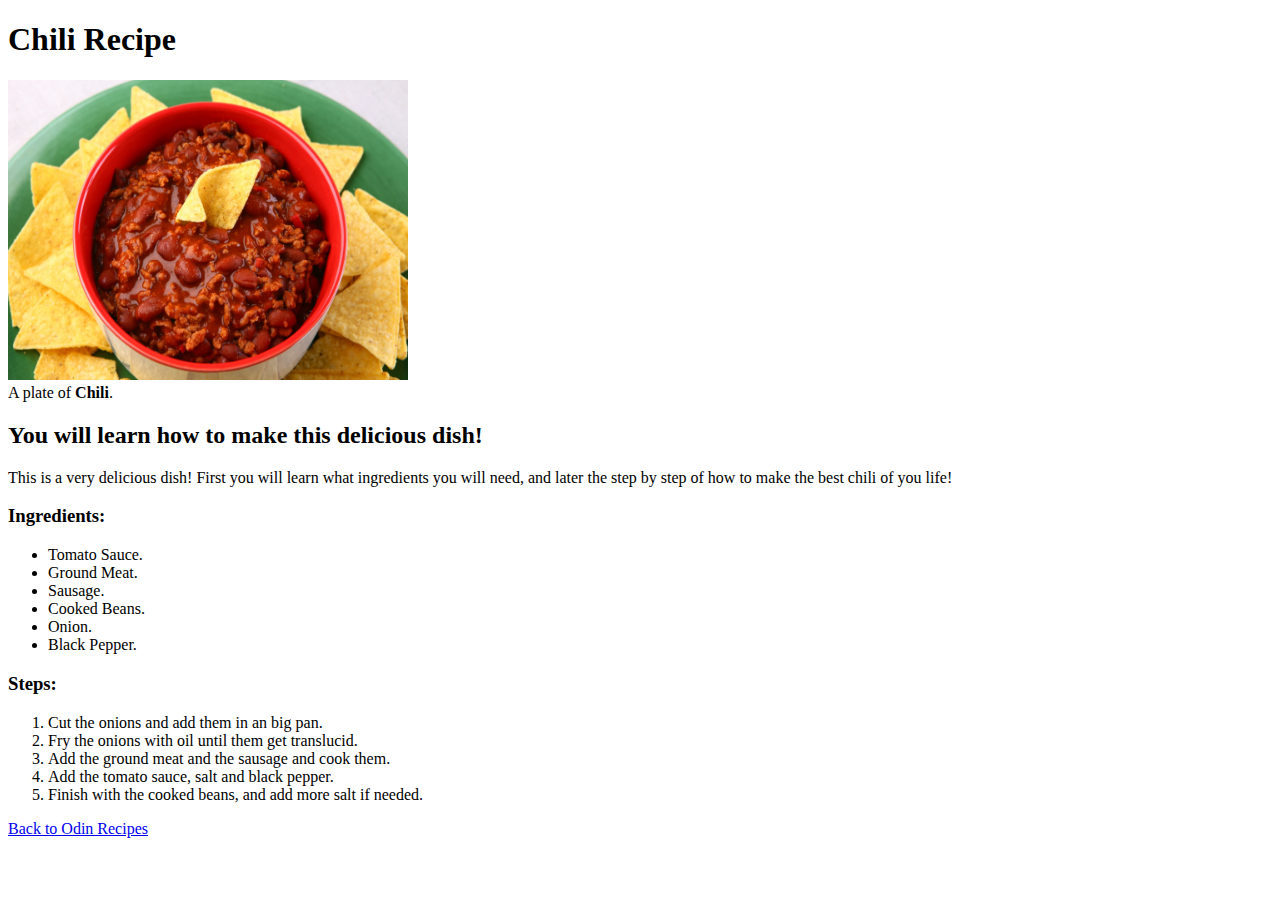
==== recipes/chili.html @ d5d325d9 "Files and Links of index.html." ====
<!DOCTYPE html>
<html lang="en">
<head>
    <meta charset="UTF-8">
    <meta http-equiv="X-UA-Compatible" content="IE=edge">
    <meta name="viewport" content="width=device-width, initial-scale=1.0">
    <title>Chili Recipe</title>
</head>
<body>
    <h1>Chili Recipe</h1>
    <img src="../img/chili-done.jpg" 
    alt="a plate of chili"
    width="400" height="300"
    />
    <figcaption>A plate of <strong>Chili</strong>.</figcaption>
    <h2>You will learn how to make this delicious dish!</h2>
        <p>This is a very delicious dish! First you will learn what
            ingredients you will need, and later the step by step of
            how to make the best chili of you life!
        </p>
        <h3>Ingredients:</h3>
        <ul>
            <li>Tomato Sauce.</li>
            <li>Ground Meat.</li>
            <li>Sausage.</li>
            <li>Cooked Beans.</li>
            <li>Onion.</li>
            <li>Black Pepper.</li>
        </ul>
        <h3>Steps:</h3>
        <ol>
            <li>Cut the onions and add them in an big pan.</li>
            <li>Fry the onions with oil until them get translucid.</li>
            <li>Add the ground meat and the sausage and cook them.</li>
            <li>Add the tomato sauce, salt and black pepper.</li>
            <li>Finish with the cooked beans, and add more salt if needed.</li>
        </ol>

    <a href="../index.html">Back to Odin Recipes</a>
</body>
</html>
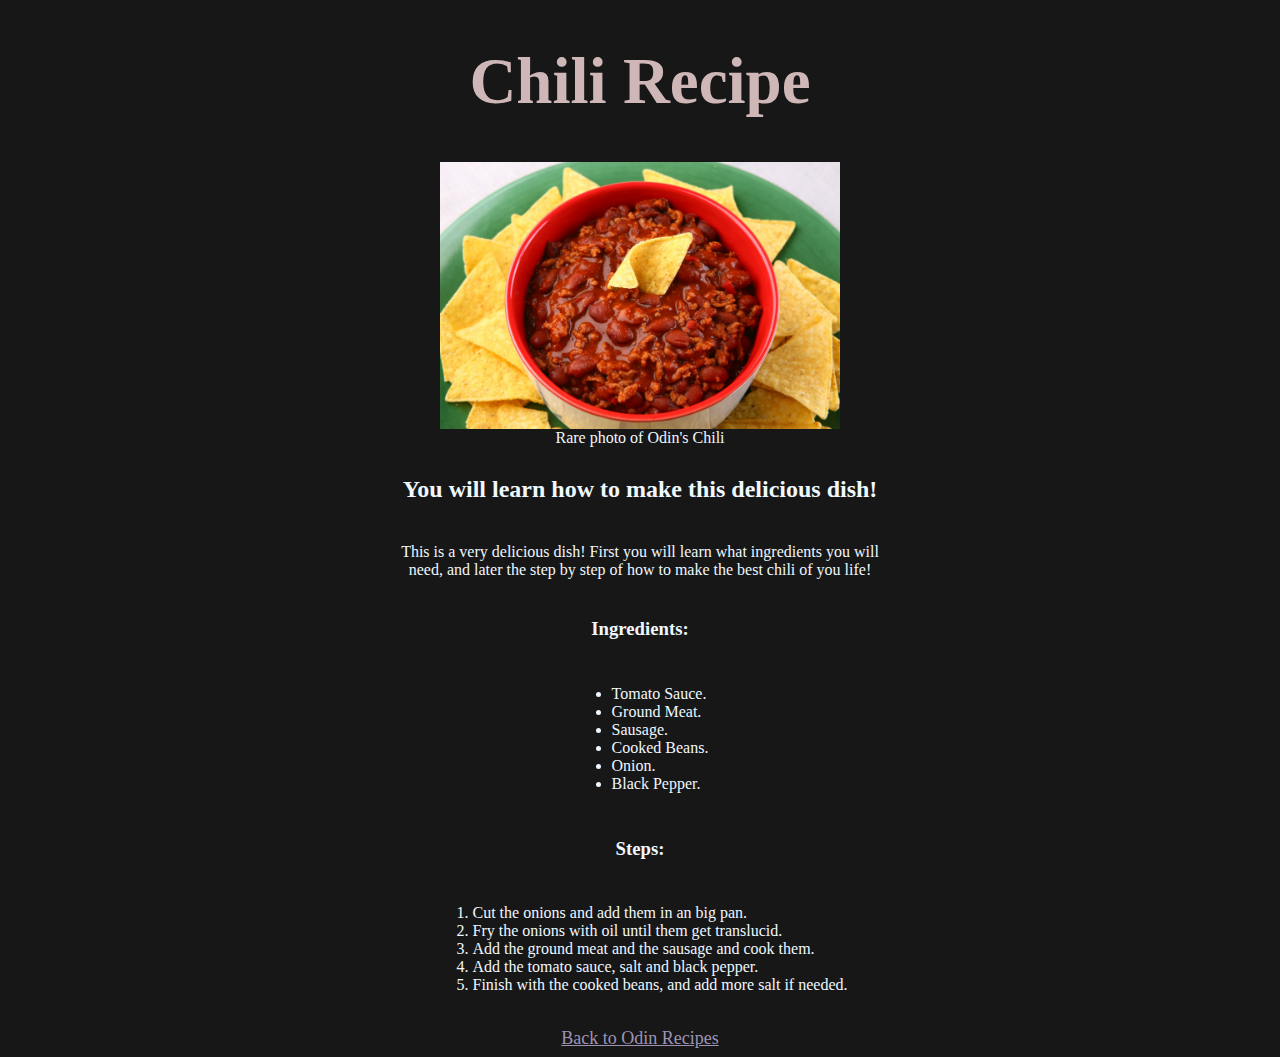
==== commit fd549f9c: "Made a CSS file to index.html and another to chili, guacamole and rice pages. Added one image to ind" ====
--- a/recipes/chili.html
+++ b/recipes/chili.html
@@ -5,6 +5,7 @@
     <meta http-equiv="X-UA-Compatible" content="IE=edge">
     <meta name="viewport" content="width=device-width, initial-scale=1.0">
     <title>Chili Recipe</title>
+    <link href="styles.css" rel="stylesheet" />
 </head>
 <body>
     <h1>Chili Recipe</h1>
@@ -12,13 +13,14 @@
     alt="a plate of chili"
     width="400" height="300"
     />
-    <figcaption>A plate of <strong>Chili</strong>.</figcaption>
+    <figcaption>Rare photo of Odin's Chili</figcaption>
     <h2>You will learn how to make this delicious dish!</h2>
         <p>This is a very delicious dish! First you will learn what
             ingredients you will need, and later the step by step of
             how to make the best chili of you life!
         </p>
         <h3>Ingredients:</h3>
+        <div>
         <ul>
             <li>Tomato Sauce.</li>
             <li>Ground Meat.</li>
@@ -27,7 +29,9 @@
             <li>Onion.</li>
             <li>Black Pepper.</li>
         </ul>
+        </div>
         <h3>Steps:</h3>
+        <div>
         <ol>
             <li>Cut the onions and add them in an big pan.</li>
             <li>Fry the onions with oil until them get translucid.</li>
@@ -35,7 +39,8 @@
             <li>Add the tomato sauce, salt and black pepper.</li>
             <li>Finish with the cooked beans, and add more salt if needed.</li>
         </ol>
+        </div>
 
-    <a href="../index.html">Back to Odin Recipes</a>
+    <br><div><a href="../index.html">Back to Odin Recipes</a></div>
 </body>
 </html>--- a/recipes/styles.css
+++ b/recipes/styles.css
@@ -0,0 +1,77 @@
+body {
+    background-color: rgb(23, 23, 23);
+}
+
+h1 {
+    color: rgb(207, 183, 183);
+    font-size: 65px;
+    font-family: fantasy;
+    text-align: center;
+    font-style: bold;
+
+    
+
+}
+
+img {
+    display: block;
+    margin-left: auto;
+    margin-right: auto;
+    width: 50%;
+}
+
+  img {
+    height: auto;
+    width: 400px;
+  }
+
+  a {
+    color: rgb(158, 147, 180);
+    font-size: 18px;
+    
+  }
+  
+  a:hover {
+    color: #d3cde9;
+  }
+  
+  a:active {
+    color: rgb(255, 255, 255);
+  }
+  
+  h2, h3 {
+    text-align: center;
+    color:aliceblue;
+    padding: 10px;
+  }
+
+div {
+    text-align: center;
+    color:aliceblue;
+}
+
+ul, ol {
+    display: inline-block;
+    text-align: justify;    
+}
+
+
+  p {
+    text-align: center;
+    width: 80%;
+    margin-left: auto;
+    margin-right: auto;
+    padding: 10px;
+    max-width: 500px;
+    color:aliceblue;
+
+  }
+
+  figcaption {
+    text-align: center;
+    color:aliceblue;
+  }
+
+  button {
+    background-color: rgb(73, 73, 73);
+  }
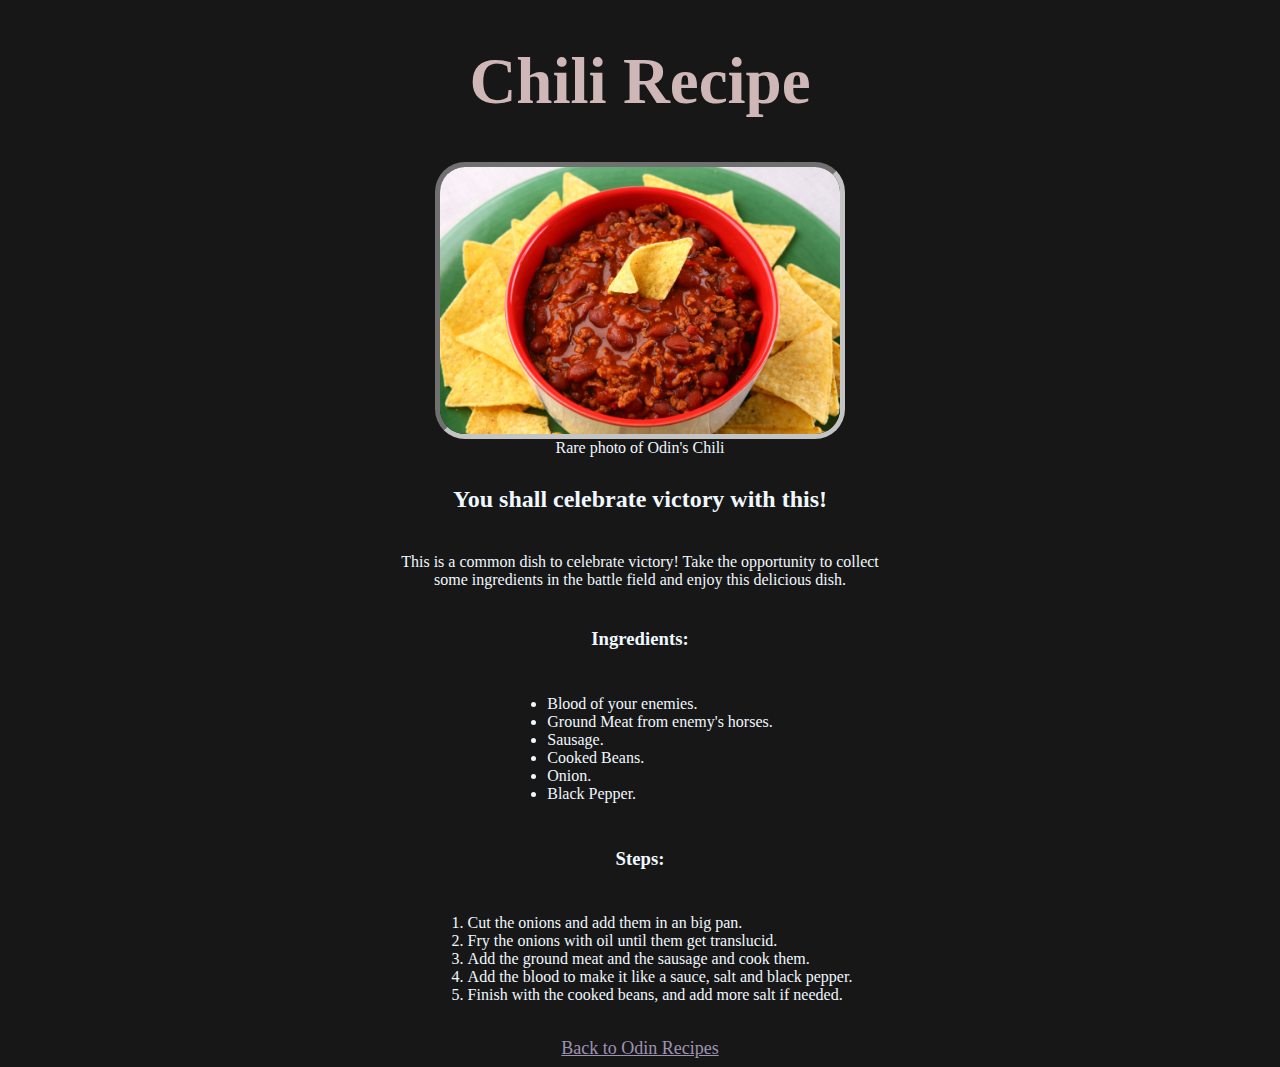
==== commit 5eaf5ad6: "little changes" ====
--- a/recipes/chili.html
+++ b/recipes/chili.html
@@ -14,16 +14,16 @@
     width="400" height="300"
     />
     <figcaption>Rare photo of Odin's Chili</figcaption>
-    <h2>You will learn how to make this delicious dish!</h2>
-        <p>This is a very delicious dish! First you will learn what
-            ingredients you will need, and later the step by step of
-            how to make the best chili of you life!
+    <h2>You shall celebrate victory with this!</h2>
+        <p>This is a common dish to celebrate victory! Take the opportunity to 
+            collect some ingredients in the battle field and enjoy this delicious
+            dish.       
         </p>
         <h3>Ingredients:</h3>
         <div>
         <ul>
-            <li>Tomato Sauce.</li>
-            <li>Ground Meat.</li>
+            <li>Blood of your enemies.</li>
+            <li>Ground Meat from enemy's horses.</li>
             <li>Sausage.</li>
             <li>Cooked Beans.</li>
             <li>Onion.</li>
@@ -36,7 +36,7 @@
             <li>Cut the onions and add them in an big pan.</li>
             <li>Fry the onions with oil until them get translucid.</li>
             <li>Add the ground meat and the sausage and cook them.</li>
-            <li>Add the tomato sauce, salt and black pepper.</li>
+            <li>Add the blood to make it like a sauce, salt and black pepper.</li>
             <li>Finish with the cooked beans, and add more salt if needed.</li>
         </ol>
         </div>
--- a/recipes/styles.css
+++ b/recipes/styles.css
@@ -1,3 +1,7 @@
+* {
+  font-family: purisa;
+}
+
 body {
     background-color: rgb(23, 23, 23);
 }
@@ -5,7 +9,7 @@
 h1 {
     color: rgb(207, 183, 183);
     font-size: 65px;
-    font-family: fantasy;
+    font-family: purisa;
     text-align: center;
     font-style: bold;
 
@@ -23,11 +27,16 @@
   img {
     height: auto;
     width: 400px;
+    border-style: inset;
+    border-color: rgb(196, 196, 196);
+    border-radius: 30px;
+    border-width: 5px;
   }
 
   a {
     color: rgb(158, 147, 180);
     font-size: 18px;
+    font-family: purisa;
     
   }
   
